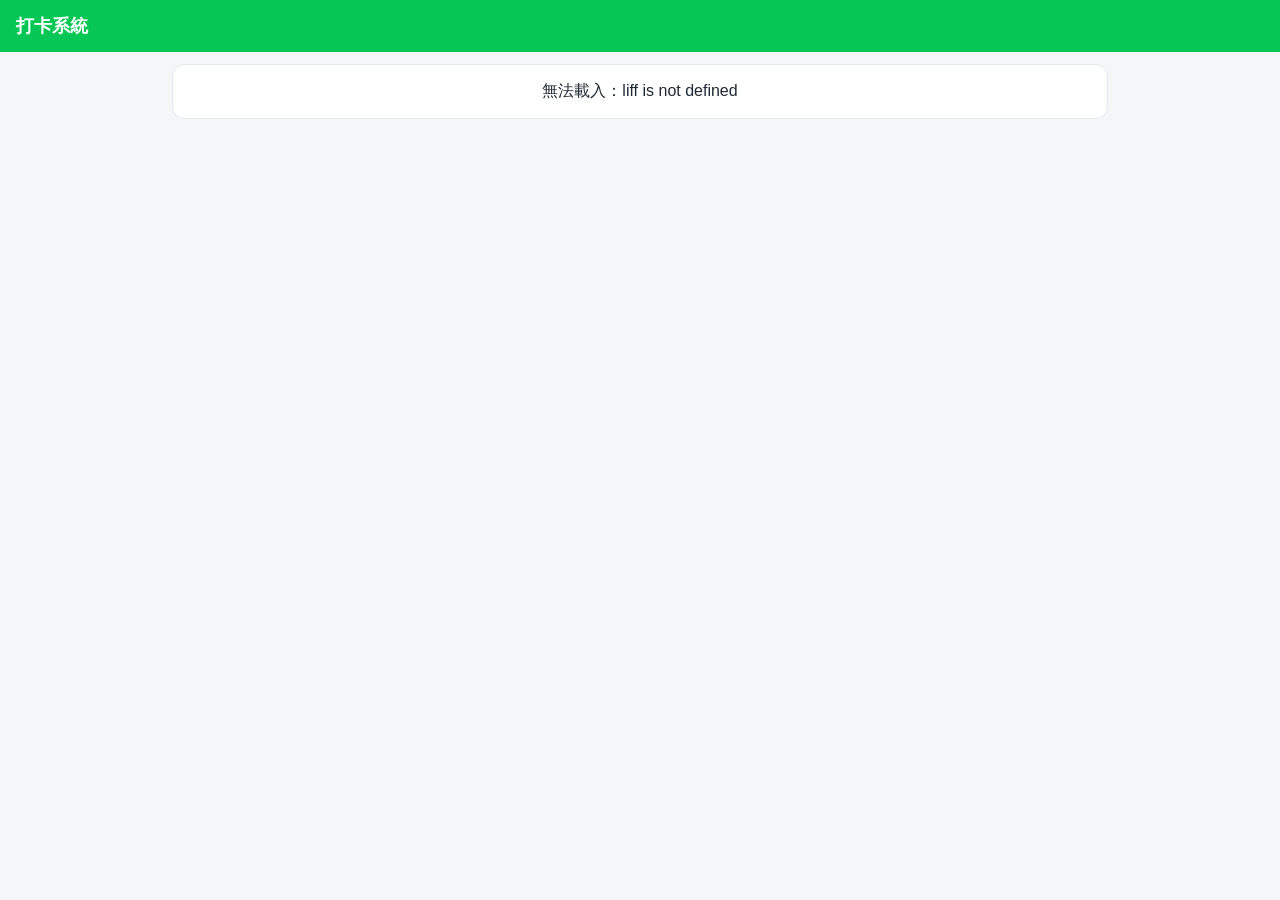
==== index.html @ dd86e062 "Add files via upload" ====
<!DOCTYPE html>
<html lang="zh-Hant">
<head>
<meta charset="utf-8">
<meta name="viewport" content="width=device-width, initial-scale=1, viewport-fit=cover">
<title>打卡</title>
<link rel="stylesheet" href="style.css">
</head>
<body>
<header><h1 id="company">打卡系統</h1><small id="who"></small></header>

<div id="v-msg" style="display:none"><main><div class="card center" id="msg">載入中…</div></main></div>

<div id="v-reg" style="display:none"><main>
  <div class="card">
    <h2>第一次使用，請先註冊</h2>
    <label>姓名（請填真實姓名）</label><input id="r-name" maxlength="30">
    <label>部門（可不填）</label><input id="r-dept" maxlength="30">
    <p></p><div class="row"><button class="btn" onclick="register()">送出註冊</button></div>
  </div>
</main></div>

<div id="v-main" style="display:none">
  <nav class="tabs">
    <button class="tab on" data-tab="punch" onclick="showTab('punch')">打卡</button>
    <button class="tab" data-tab="rec" onclick="showTab('rec');loadMonth()">出勤紀錄</button>
    <button class="tab" data-tab="app" onclick="showTab('app');loadApps()">申請</button>
  </nav>
  <main>
    <section class="page" id="p-punch">
      <div class="card center">
        <div class="mute" id="date"></div>
        <div class="clock" id="clock">--:--:--</div>
        <div class="mute" id="shift"></div>
      </div>
      <div class="card">
        <div class="stat" style="grid-template-columns:1fr 1fr">
          <div><span class="mute">上班</span><b id="t-in">—</b></div>
          <div><span class="mute">下班</span><b id="t-out">—</b></div>
        </div>
        <p></p>
        <div class="row">
          <button class="btn" id="b-in" onclick="punch('上班')">上班打卡</button>
          <button class="btn out" id="b-out" onclick="punch('下班')">下班打卡</button>
        </div>
        <p class="mute center" id="p-hint">打卡時會讀取您目前的位置，請允許定位權限。</p>
      </div>
    </section>

    <section class="page" id="p-rec" style="display:none">
      <div class="card">
        <div class="row"><input type="month" id="m-month" onchange="loadMonth()"></div>
        <p></p><div class="stat" id="m-sum"></div>
      </div>
      <div class="card scroll"><table><thead><tr><th>日期</th><th>上班</th><th>下班</th><th>工時</th><th>狀態</th></tr></thead><tbody id="m-body"></tbody></table></div>
    </section>

    <section class="page" id="p-app" style="display:none">
      <div class="card">
        <h2>新增申請</h2>
        <label>類別</label>
        <select id="a-kind" onchange="kindChange()"><option>補打卡</option><option>請假</option><option>加班</option></select>
        <label id="a-sub-l">補哪一筆</label><select id="a-sub"></select>
        <label id="a-start-l">打卡時間</label><input type="datetime-local" id="a-start">
        <div id="a-range">
          <label>結束時間</label><input type="datetime-local" id="a-end">
          <label>時數（小時）</label><input type="number" id="a-hours" min="0.5" step="0.5" inputmode="decimal">
        </div>
        <label>事由</label><textarea id="a-reason" rows="2" maxlength="200"></textarea>
        <p></p><div class="row"><button class="btn" onclick="apply()">送出申請</button></div>
      </div>
      <div class="card"><h2>我的申請</h2><div id="a-list" class="mute">載入中…</div></div>
    </section>
  </main>
</div>

<div id="busy">處理中…</div><div id="toast" class="toast"></div>
<script charset="utf-8" src="https://static.line-scdn.net/liff/edge/2/sdk.js"></script>
<script src="config.js"></script>
<script src="common.js"></script>
<script>
let me = null;
function view(v) { ['msg', 'reg', 'main'].forEach((x) => { $('v-' + x).style.display = x === v ? 'block' : 'none'; }); }
function message(html) { $('msg').innerHTML = html; view('msg'); }

async function start() {
  view('msg');
  try {
    if (!(await login())) return;
    me = await api('me', {}, true);
    render();
  } catch (e) { message('無法載入：' + esc(e.message)); }
}
function render() {
  $('company').textContent = me.company;
  if (!me.registered) { $('r-name').value = ''; view('reg'); return; }
  $('who').textContent = me.name + (me.dept ? '・' + me.dept : '');
  if (me.status === '待審核') { message('註冊已送出，請等待管理員核准後再開啟此頁面。'); return; }
  if (me.status !== '在職') { message('您的帳號目前為「' + esc(me.status) + '」，無法打卡。'); return; }
  $('shift').textContent = '上班時間 ' + me.start + ' – ' + me.end + '　打卡範圍 ' + me.radius + ' 公尺';
  $('m-month').value = thisMonth();
  kindChange(); renderPunch(); view('main');
}
function renderPunch() {
  $('t-in').textContent = hm(me.punch.in); $('t-out').textContent = hm(me.punch.out);
  $('b-in').disabled = !!me.punch.in;
}
setInterval(() => {
  const d = new Date();
  $('clock').textContent = d.toLocaleTimeString('zh-TW', { hour12: false, timeZone: 'Asia/Taipei' });
  $('date').textContent = d.toLocaleDateString('zh-TW', { year: 'numeric', month: 'long', day: 'numeric', weekday: 'long', timeZone: 'Asia/Taipei' });
}, 500);

async function register() {
  try {
    const r = await api('register', { name: $('r-name').value, dept: $('r-dept').value });
    if (r.first) toast('您是第一位註冊者，已設為管理員');
    me = await api('me'); render();
  } catch (e) { toast(e.message, true); }
}

function getPos() {
  return new Promise((ok, fail) => {
    if (!navigator.geolocation) return fail(new Error('此裝置不支援定位'));
    navigator.geolocation.getCurrentPosition(ok, (err) => {
      fail(new Error(err.code === 1 ? '定位權限被拒絕，請到手機設定允許 LINE 使用定位' : '無法取得定位，請到空曠處或開啟 GPS 後再試'));
    }, { enableHighAccuracy: true, timeout: 15000, maximumAge: 0 });
  });
}
async function punch(type) {
  busy(true);
  try {
    const pos = await getPos();
    const r = await api('punch', { type: type, lat: pos.coords.latitude, lng: pos.coords.longitude, accuracy: pos.coords.accuracy });
    me.punch = r.punch; renderPunch();
    $('p-hint').textContent = type + '打卡成功 ' + r.time + '（距離公司 ' + r.distance + ' 公尺）';
    toast(type + '打卡成功 ' + r.time.slice(0, 5));
  } catch (e) { toast(e.message, true); $('p-hint').textContent = e.message; }
  finally { busy(false); }
}

async function loadMonth() {
  try {
    const r = await api('myMonth', { month: $('m-month').value });
    const s = r.summary;
    $('m-sum').innerHTML = [['出勤天數', s.present], ['工時', s.workHours], ['遲到', s.late], ['早退', s.early], ['缺卡', s.missing], ['缺勤', s.absent], ['請假時數', s.leaveHours], ['加班時數', s.otHours]]
      .map((x) => '<div><span class="mute">' + x[0] + '</span><b>' + x[1] + '</b></div>').join('');
    $('m-body').innerHTML = r.days.slice().reverse().map((d) =>
      '<tr class="' + (d.isWork ? '' : 'off') + '"><td>' + d.date.slice(5) + '（' + WD[d.wd] + '）</td><td>' + hm(d.in) + '</td><td>' + hm(d.out) + '</td><td>' +
      (d.workMin ? (d.workMin / 60).toFixed(1) : '') + '</td><td>' + flagHtml(d.flags) + (d.leave ? esc(d.leave) : '') + (d.holiday ? esc(d.holiday) : '') + (d.ot ? ' 加班' + d.ot + 'h' : '') + '</td></tr>').join('') ||
      '<tr><td colspan="5" class="mute">沒有資料</td></tr>';
  } catch (e) { toast(e.message, true); }
}

function kindChange() {
  const k = $('a-kind').value;
  const opts = k === '補打卡' ? ['上班', '下班'] : k === '請假' ? me.leaveTypes : [];
  $('a-sub').innerHTML = opts.map((o) => '<option>' + esc(o) + '</option>').join('');
  $('a-sub').style.display = $('a-sub-l').style.display = opts.length ? 'block' : 'none';
  $('a-sub-l').textContent = k === '補打卡' ? '補哪一筆' : '假別';
  $('a-start-l').textContent = k === '補打卡' ? '打卡時間' : '開始時間';
  $('a-range').style.display = k === '補打卡' ? 'none' : 'block';
}
async function apply() {
  try {
    await api('apply', { kind: $('a-kind').value, sub: $('a-sub').value, start: $('a-start').value, end: $('a-end').value, hours: $('a-hours').value, reason: $('a-reason').value });
    toast('申請已送出');
    $('a-reason').value = ''; $('a-start').value = ''; $('a-end').value = ''; $('a-hours').value = '';
    loadApps();
  } catch (e) { toast(e.message, true); }
}
async function loadApps() {
  try {
    const list = await api('myApps', {}, true);
    $('a-list').innerHTML = list.map((a) => {
      const cls = { '待審核': 'warn', '已核准': 'ok', '已駁回': 'bad' }[a.status] || '';
      return '<div class="item"><span class="tag ' + cls + '">' + esc(a.status) + '</span><b>' + esc(a.kind) + (a.sub ? '・' + esc(a.sub) : '') + '</b><br>' +
        '<span class="mute">' + esc(a.start) + (a.end ? ' ~ ' + esc(a.end) + '（' + esc(a.hours) + ' 小時）' : '') + '<br>事由：' + esc(a.reason) + (a.note ? '<br>審核備註：' + esc(a.note) : '') + '</span>' +
        (a.status === '待審核' ? '<br><button class="btn sm ghost" onclick="cancelApp(\'' + esc(a.id) + '\')">取消申請</button>' : '') + '</div>';
    }).join('') || '尚無申請';
  } catch (e) { toast(e.message, true); }
}
async function cancelApp(id) {
  try { await api('cancel', { id: id }); toast('已取消'); loadApps(); } catch (e) { toast(e.message, true); }
}
start();
</script>
</body>
</html>
---- style.css ----
:root { --g: #06c755; --gd: #05a548; --ink: #1f2933; --mute: #6b7785; --line: #e3e8ee; --bg: #f4f6f8; --bad: #d64545; --warn: #c77700; --info: #2f6fd0; }
* { box-sizing: border-box; }
body { margin: 0; font-family: -apple-system, "PingFang TC", "Noto Sans TC", "Microsoft JhengHei", sans-serif; background: var(--bg); color: var(--ink); font-size: 16px; }
header { background: var(--g); color: #fff; padding: 14px 16px; }
header h1 { margin: 0; font-size: 18px; }
header small { opacity: .9; }
main { max-width: 960px; margin: 0 auto; padding: 12px; }
.tabs { display: flex; background: #fff; border-bottom: 1px solid var(--line); position: sticky; top: 0; z-index: 5; overflow-x: auto; }
.tab { flex: 1; padding: 12px 8px; border: 0; background: none; font-size: 15px; color: var(--mute); border-bottom: 3px solid transparent; white-space: nowrap; cursor: pointer; }
.tab.on { color: var(--gd); border-color: var(--g); font-weight: 600; }
.card { background: #fff; border-radius: 12px; padding: 16px; margin-bottom: 12px; border: 1px solid var(--line); }
.card h2 { margin: 0 0 10px; font-size: 16px; }
.clock { font-size: 44px; font-weight: 700; text-align: center; font-variant-numeric: tabular-nums; margin: 6px 0; }
.center { text-align: center; }
.mute { color: var(--mute); font-size: 14px; }
.row { display: flex; gap: 10px; flex-wrap: wrap; align-items: center; }
.row > * { flex: 1; min-width: 120px; }
button.btn { padding: 14px; border: 0; border-radius: 10px; font-size: 17px; font-weight: 600; color: #fff; background: var(--g); cursor: pointer; }
button.btn.out { background: #334155; }
button.btn.sm { padding: 8px 12px; font-size: 14px; flex: 0 0 auto; min-width: 0; }
button.btn.ghost { background: #fff; color: var(--ink); border: 1px solid var(--line); }
button.btn.red { background: var(--bad); }
button:disabled { opacity: .5; }
label { display: block; font-size: 14px; color: var(--mute); margin: 10px 0 4px; }
input, select, textarea { width: 100%; padding: 10px; border: 1px solid var(--line); border-radius: 8px; font-size: 16px; font-family: inherit; background: #fff; }
.stat { display: grid; grid-template-columns: repeat(2, 1fr); gap: 10px; }
.stat div { background: var(--bg); border-radius: 10px; padding: 10px; text-align: center; }
.stat b { display: block; font-size: 22px; }
.scroll { overflow-x: auto; }
table { width: 100%; border-collapse: collapse; font-size: 14px; }
th, td { padding: 8px 6px; border-bottom: 1px solid var(--line); text-align: left; white-space: nowrap; }
th { color: var(--mute); font-weight: 500; }
tr.off td { color: #a3acb7; }
.tag { display: inline-block; padding: 1px 7px; border-radius: 99px; font-size: 12px; background: #eef1f4; margin-right: 4px; }
.tag.bad { background: #fde8e8; color: var(--bad); }
.tag.warn { background: #fff1d6; color: var(--warn); }
.tag.info { background: #e3edfb; color: var(--info); }
.tag.ok { background: #dcf7e6; color: var(--gd); }
.item { padding: 10px 0; border-bottom: 1px solid var(--line); }
.item:last-child { border: 0; }
.toast { position: fixed; left: 50%; bottom: 24px; transform: translateX(-50%); background: #1f2933; color: #fff; padding: 10px 16px; border-radius: 10px; opacity: 0; pointer-events: none; transition: opacity .2s; max-width: 90%; z-index: 20; }
.toast.show { opacity: .95; }
.toast.bad { background: var(--bad); }
#busy { position: fixed; inset: 0; background: rgba(255,255,255,.6); display: none; align-items: center; justify-content: center; z-index: 15; font-size: 15px; color: var(--mute); }
@media (min-width: 640px) { .stat { grid-template-columns: repeat(4, 1fr); } }
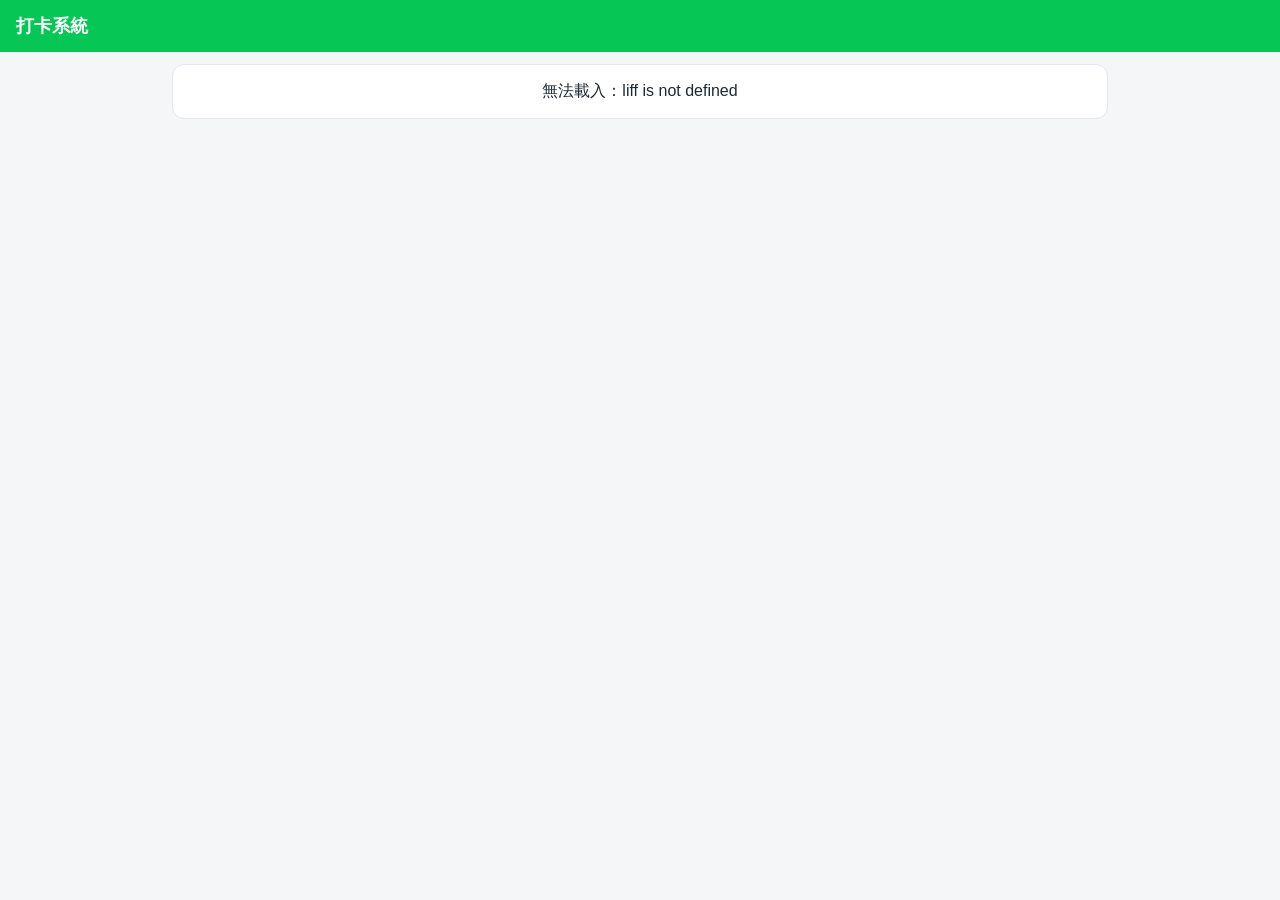
==== commit 3a0926d9: "Add files via upload" ====
--- a/index.html
+++ b/index.html
@@ -15,7 +15,7 @@
   <div class="card">
     <h2>第一次使用，請先註冊</h2>
     <label>姓名（請填真實姓名）</label><input id="r-name" maxlength="30">
-    <label>部門（可不填）</label><input id="r-dept" maxlength="30">
+    <label>部門</label><select id="r-dept"></select>
     <p></p><div class="row"><button class="btn" onclick="register()">送出註冊</button></div>
   </div>
 </main></div>
@@ -93,13 +93,21 @@
 }
 function render() {
   $('company').textContent = me.company;
-  if (!me.registered) { $('r-name').value = ''; view('reg'); return; }
+  if (!me.registered) {
+    $('r-name').value = '';
+    $('r-dept').innerHTML = '<option value="">請選擇部門</option>' + me.depts.map((d) => '<option>' + esc(d) + '</option>').join('');
+    view('reg'); return;
+  }
   $('who').textContent = me.name + (me.dept ? '・' + me.dept : '');
   if (me.status === '待審核') { message('註冊已送出，請等待管理員核准後再開啟此頁面。'); return; }
   if (me.status !== '在職') { message('您的帳號目前為「' + esc(me.status) + '」，無法打卡。'); return; }
   $('shift').textContent = '上班時間 ' + me.start + ' – ' + me.end + '　打卡範圍 ' + me.radius + ' 公尺';
   $('m-month').value = thisMonth();
   kindChange(); renderPunch(); view('main');
+  // 圖文選單可用 ?tab=rec 或 ?tab=app 直接開啟指定分頁
+  const tab = new URLSearchParams(location.search).get('tab');
+  if (tab === 'rec') { showTab('rec'); loadMonth(); }
+  else if (tab === 'app') { showTab('app'); loadApps(); }
 }
 function renderPunch() {
   $('t-in').textContent = hm(me.punch.in); $('t-out').textContent = hm(me.punch.out);
@@ -175,7 +183,7 @@
     $('a-list').innerHTML = list.map((a) => {
       const cls = { '待審核': 'warn', '已核准': 'ok', '已駁回': 'bad' }[a.status] || '';
       return '<div class="item"><span class="tag ' + cls + '">' + esc(a.status) + '</span><b>' + esc(a.kind) + (a.sub ? '・' + esc(a.sub) : '') + '</b><br>' +
-        '<span class="mute">' + esc(a.start) + (a.end ? ' ~ ' + esc(a.end) + '（' + esc(a.hours) + ' 小時）' : '') + '<br>事由：' + esc(a.reason) + (a.note ? '<br>審核備註：' + esc(a.note) : '') + '</span>' +
+        '<span class="mute">' + esc(a.start) + (a.end ? ' ~ ' + esc(a.end) : '') + (a.hours ? '（' + esc(a.hours) + ' 小時）' : '') + '<br>事由：' + esc(a.reason) + (a.note ? '<br>審核備註：' + esc(a.note) : '') + '</span>' +
         (a.status === '待審核' ? '<br><button class="btn sm ghost" onclick="cancelApp(\'' + esc(a.id) + '\')">取消申請</button>' : '') + '</div>';
     }).join('') || '尚無申請';
   } catch (e) { toast(e.message, true); }
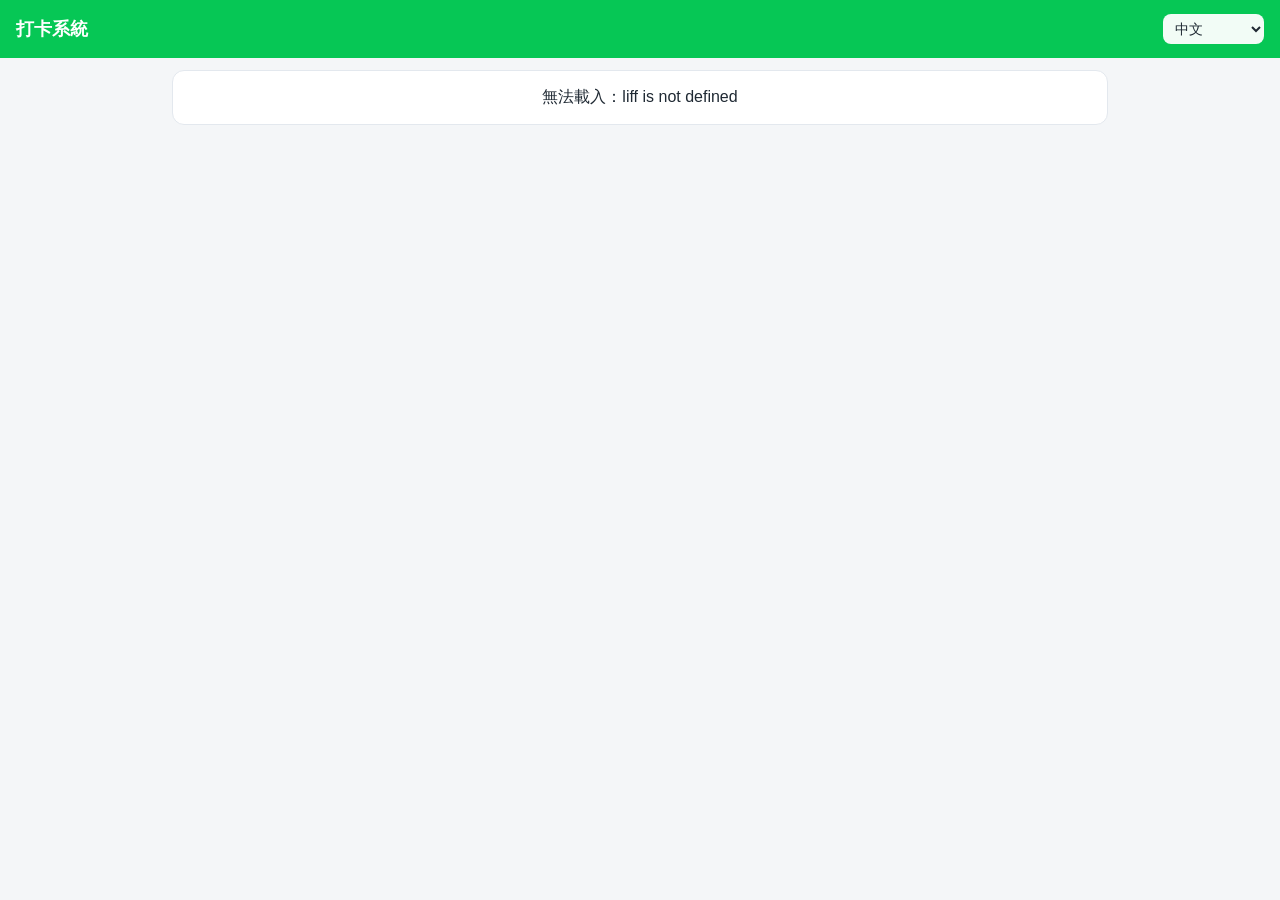
==== commit ae300313: "Add files via upload" ====
--- a/index.html
+++ b/index.html
@@ -5,26 +5,34 @@
 <meta name="viewport" content="width=device-width, initial-scale=1, viewport-fit=cover">
 <title>打卡</title>
 <link rel="stylesheet" href="style.css">
+<style>
+header { display: flex; align-items: center; gap: 10px; }
+header .ttl { flex: 1; min-width: 0; }
+#lang { width: auto; padding: 6px 8px; font-size: 14px; border: 0; border-radius: 8px; background: rgba(255,255,255,.95); color: #1f2933; }
+</style>
 </head>
 <body>
-<header><h1 id="company">打卡系統</h1><small id="who"></small></header>
-
-<div id="v-msg" style="display:none"><main><div class="card center" id="msg">載入中…</div></main></div>
+<header>
+  <div class="ttl"><h1 id="company">打卡系統</h1><small id="who"></small></div>
+  <select id="lang" onchange="setLang(this.value, true)" aria-label="Language"><option value="zh">中文</option><option value="vi">Tiếng Việt</option></select>
+</header>
+
+<div id="v-msg" style="display:none"><main><div class="card center" id="msg"></div></main></div>
 
 <div id="v-reg" style="display:none"><main>
   <div class="card">
-    <h2>第一次使用，請先註冊</h2>
-    <label>姓名（請填真實姓名）</label><input id="r-name" maxlength="30">
-    <label>部門</label><select id="r-dept"></select>
-    <p></p><div class="row"><button class="btn" onclick="register()">送出註冊</button></div>
+    <h2 data-t="regTitle"></h2>
+    <label data-t="regName"></label><input id="r-name" maxlength="30">
+    <label data-t="dept"></label><select id="r-dept"></select>
+    <p></p><div class="row"><button class="btn" onclick="register()" data-t="regSubmit"></button></div>
   </div>
 </main></div>
 
 <div id="v-main" style="display:none">
   <nav class="tabs">
-    <button class="tab on" data-tab="punch" onclick="showTab('punch')">打卡</button>
-    <button class="tab" data-tab="rec" onclick="showTab('rec');loadMonth()">出勤紀錄</button>
-    <button class="tab" data-tab="app" onclick="showTab('app');loadApps()">申請</button>
+    <button class="tab on" data-tab="punch" onclick="showTab('punch')" data-t="tabPunch"></button>
+    <button class="tab" data-tab="rec" onclick="showTab('rec');loadMonth()" data-t="tabRec"></button>
+    <button class="tab" data-tab="app" onclick="showTab('app');loadApps()" data-t="tabApp"></button>
   </nav>
   <main>
     <section class="page" id="p-punch">
@@ -35,15 +43,15 @@
       </div>
       <div class="card">
         <div class="stat" style="grid-template-columns:1fr 1fr">
-          <div><span class="mute">上班</span><b id="t-in">—</b></div>
-          <div><span class="mute">下班</span><b id="t-out">—</b></div>
+          <div><span class="mute" data-t="in"></span><b id="t-in">—</b></div>
+          <div><span class="mute" data-t="out"></span><b id="t-out">—</b></div>
         </div>
         <p></p>
         <div class="row">
-          <button class="btn" id="b-in" onclick="punch('上班')">上班打卡</button>
-          <button class="btn out" id="b-out" onclick="punch('下班')">下班打卡</button>
+          <button class="btn" id="b-in" onclick="punch('上班')" data-t="punchIn"></button>
+          <button class="btn out" id="b-out" onclick="punch('下班')" data-t="punchOut"></button>
         </div>
-        <p class="mute center" id="p-hint">打卡時會讀取您目前的位置，請允許定位權限。</p>
+        <p class="mute center" id="p-hint"></p>
       </div>
     </section>
 
@@ -52,62 +60,147 @@
         <div class="row"><input type="month" id="m-month" onchange="loadMonth()"></div>
         <p></p><div class="stat" id="m-sum"></div>
       </div>
-      <div class="card scroll"><table><thead><tr><th>日期</th><th>上班</th><th>下班</th><th>工時</th><th>狀態</th></tr></thead><tbody id="m-body"></tbody></table></div>
+      <div class="card scroll"><table><thead><tr><th data-t="thDate"></th><th data-t="in"></th><th data-t="out"></th><th data-t="thHours"></th><th data-t="thStatus"></th></tr></thead><tbody id="m-body"></tbody></table></div>
     </section>
 
     <section class="page" id="p-app" style="display:none">
       <div class="card">
-        <h2>新增申請</h2>
-        <label>類別</label>
-        <select id="a-kind" onchange="kindChange()"><option>補打卡</option><option>請假</option><option>加班</option></select>
-        <label id="a-sub-l">補哪一筆</label><select id="a-sub"></select>
-        <label id="a-start-l">打卡時間</label><input type="datetime-local" id="a-start">
+        <h2 data-t="newApp"></h2>
+        <label data-t="kind"></label>
+        <select id="a-kind" onchange="kindChange()"></select>
+        <label id="a-sub-l"></label><select id="a-sub"></select>
+        <label id="a-start-l"></label><input type="datetime-local" id="a-start">
         <div id="a-range">
-          <label>結束時間</label><input type="datetime-local" id="a-end">
-          <label>時數（小時）</label><input type="number" id="a-hours" min="0.5" step="0.5" inputmode="decimal">
+          <label data-t="endTime"></label><input type="datetime-local" id="a-end">
+          <label data-t="hoursLabel"></label><input type="number" id="a-hours" min="0.5" step="0.5" inputmode="decimal">
         </div>
-        <label>事由</label><textarea id="a-reason" rows="2" maxlength="200"></textarea>
-        <p></p><div class="row"><button class="btn" onclick="apply()">送出申請</button></div>
-      </div>
-      <div class="card"><h2>我的申請</h2><div id="a-list" class="mute">載入中…</div></div>
+        <label data-t="reason"></label><textarea id="a-reason" rows="2" maxlength="200"></textarea>
+        <p></p><div class="row"><button class="btn" onclick="apply()" data-t="submitApp"></button></div>
+      </div>
+      <div class="card"><h2 data-t="myApps"></h2><div id="a-list" class="mute"></div></div>
     </section>
   </main>
 </div>
 
-<div id="busy">處理中…</div><div id="toast" class="toast"></div>
+<div id="busy"></div><div id="toast" class="toast"></div>
 <script charset="utf-8" src="https://static.line-scdn.net/liff/edge/2/sdk.js"></script>
 <script src="config.js"></script>
 <script src="common.js"></script>
 <script>
-let me = null;
+/* ============ 語言 ============ */
+const I18N = {
+  zh: {
+    loading: '載入中…', busy: '處理中…', loadFail: '無法載入：', title: '打卡',
+    regTitle: '第一次使用，請先註冊', regName: '姓名（請填真實姓名）', dept: '部門', pickDept: '請選擇部門', regSubmit: '送出註冊',
+    firstAdmin: '您是第一位註冊者，已設為管理員',
+    pending: '註冊已送出，請等待管理員核准後再開啟此頁面。', disabled: '您的帳號目前為「{0}」，無法打卡。',
+    tabPunch: '打卡', tabRec: '出勤紀錄', tabApp: '申請',
+    shift: '上班時間 {0} – {1}　打卡範圍 {2} 公尺',
+    in: '上班', out: '下班', punchIn: '上班打卡', punchOut: '下班打卡',
+    hint: '打卡時會讀取您目前的位置，請允許定位權限。',
+    punchOk: '{0}打卡成功 {1}（距離公司 {2} 公尺）', punchToast: '{0}打卡成功 {1}',
+    geoNone: '此裝置不支援定位', geoDenied: '定位權限被拒絕，請到手機設定允許 LINE 使用定位', geoFail: '無法取得定位，請到空曠處或開啟 GPS 後再試',
+    thDate: '日期', thHours: '工時', thStatus: '狀態', noData: '沒有資料',
+    sPresent: '出勤天數', sHours: '工時', sLate: '遲到', sEarly: '早退', sMissing: '缺卡', sAbsent: '缺勤', sLeave: '請假時數', sOt: '加班時數',
+    otDay: '加班 {0} 小時',
+    newApp: '新增申請', kind: '類別', whichPunch: '補哪一筆', leaveType: '假別', punchTime: '打卡時間', startTime: '開始時間', endTime: '結束時間',
+    hoursLabel: '時數（小時）', reason: '事由', submitApp: '送出申請', myApps: '我的申請', appSent: '申請已送出', noApps: '尚無申請',
+    hoursUnit: '（{0} 小時）', reasonPre: '事由：', notePre: '審核備註：', cancelApp: '取消申請', cancelled: '已取消',
+    wd: ['', '一', '二', '三', '四', '五', '六', '日'], wdFmt: '（{0}）', locale: 'zh-TW'
+  },
+  vi: {
+    loading: 'Đang tải…', busy: 'Đang xử lý…', loadFail: 'Không tải được: ', title: 'Chấm công',
+    regTitle: 'Lần đầu sử dụng, vui lòng đăng ký', regName: 'Họ tên (vui lòng điền tên thật)', dept: 'Bộ phận', pickDept: 'Chọn bộ phận', regSubmit: 'Gửi đăng ký',
+    firstAdmin: 'Bạn là người đăng ký đầu tiên và đã được đặt làm quản trị viên',
+    pending: 'Đã gửi đăng ký. Vui lòng chờ quản lý duyệt rồi mở lại trang này.', disabled: 'Tài khoản của bạn đang ở trạng thái "{0}", không thể chấm công.',
+    tabPunch: 'Chấm công', tabRec: 'Bảng công', tabApp: 'Đơn xin',
+    shift: 'Giờ làm {0} – {1}　Phạm vi chấm công {2} mét',
+    in: 'Giờ vào', out: 'Giờ ra', punchIn: 'Chấm công vào', punchOut: 'Chấm công ra',
+    hint: 'Khi chấm công, hệ thống sẽ đọc vị trí hiện tại của bạn. Vui lòng cho phép quyền định vị.',
+    punchOk: 'Chấm công {0} thành công lúc {1} (cách công ty {2} mét)', punchToast: 'Chấm công {0} thành công {1}',
+    geoNone: 'Thiết bị này không hỗ trợ định vị', geoDenied: 'Quyền định vị bị từ chối. Vui lòng vào cài đặt điện thoại và cho phép LINE sử dụng vị trí', geoFail: 'Không lấy được vị trí. Vui lòng ra nơi thoáng hoặc bật GPS rồi thử lại',
+    thDate: 'Ngày', thHours: 'Giờ làm', thStatus: 'Trạng thái', noData: 'Không có dữ liệu',
+    sPresent: 'Ngày đi làm', sHours: 'Giờ làm', sLate: 'Đi trễ', sEarly: 'Về sớm', sMissing: 'Thiếu chấm công', sAbsent: 'Vắng mặt', sLeave: 'Giờ nghỉ phép', sOt: 'Giờ tăng ca',
+    otDay: 'Tăng ca {0} giờ',
+    newApp: 'Tạo đơn mới', kind: 'Loại đơn', whichPunch: 'Bổ sung lần nào', leaveType: 'Loại nghỉ phép', punchTime: 'Thời gian chấm công', startTime: 'Thời gian bắt đầu', endTime: 'Thời gian kết thúc',
+    hoursLabel: 'Số giờ', reason: 'Lý do', submitApp: 'Gửi đơn', myApps: 'Đơn của tôi', appSent: 'Đã gửi đơn', noApps: 'Chưa có đơn nào',
+    hoursUnit: ' ({0} giờ)', reasonPre: 'Lý do: ', notePre: 'Ghi chú duyệt: ', cancelApp: 'Hủy đơn', cancelled: 'Đã hủy',
+    wd: ['', 'T2', 'T3', 'T4', 'T5', 'T6', 'T7', 'CN'], wdFmt: ' ({0})', locale: 'vi-VN'
+  }
+};
+// 系統內以中文儲存的固定用語，顯示時翻成越南文；查不到就顯示原文
+const VI_TERMS = {
+  '上班': 'vào', '下班': 'ra',
+  '補打卡': 'Bổ sung chấm công', '請假': 'Nghỉ phép', '加班': 'Tăng ca',
+  '遲到': 'Đi trễ', '早退': 'Về sớm', '缺卡': 'Thiếu chấm công', '缺勤': 'Vắng mặt', '補卡': 'Chấm bù',
+  '待審核': 'Chờ duyệt', '已核准': 'Đã duyệt', '已駁回': 'Bị từ chối', '已取消': 'Đã hủy', '已作廢': 'Đã vô hiệu', '停用': 'Ngừng sử dụng',
+  '特休': 'Nghỉ phép năm', '事假': 'Nghỉ việc riêng', '病假': 'Nghỉ ốm', '公假': 'Nghỉ công vụ', '婚假': 'Nghỉ kết hôn', '喪假': 'Nghỉ tang', '其他': 'Khác',
+  '管理部': 'Bộ phận Quản lý', '業務部': 'Bộ phận Kinh doanh', '會計部': 'Bộ phận Kế toán', '製造部': 'Bộ phận Sản xuất', '包裝部': 'Bộ phận Đóng gói', '物流部': 'Bộ phận Hậu cần',
+  '公司安排加班': 'Công ty sắp xếp tăng ca', '管理人員登記': 'Quản lý đăng ký',
+  '國定假日': 'Ngày lễ', '週六': 'Thứ Bảy', '週日': 'Chủ nhật', '平日': 'Ngày thường'
+};
+const PUNCH_SUB_VI = { '上班': 'Giờ vào', '下班': 'Giờ ra' };
+let LANG = 'zh';
+const t = (k, ...a) => { let s = (I18N[LANG][k] !== undefined ? I18N[LANG][k] : I18N.zh[k]) || ''; a.forEach((v, i) => { s = s.replace('{' + i + '}', v); }); return s; };
+const term = (v) => (LANG === 'vi' && VI_TERMS[v]) || v;                         // 只顯示譯文
+const termBoth = (v) => (LANG === 'vi' && VI_TERMS[v]) ? VI_TERMS[v] + '（' + v + '）' : v;   // 譯文＋中文原文（部門、假別）
+function applyLang() {
+  document.documentElement.lang = LANG === 'vi' ? 'vi' : 'zh-Hant';
+  document.title = t('title'); $('lang').value = LANG; $('busy').textContent = t('busy');
+  document.querySelectorAll('[data-t]').forEach((el) => { el.textContent = t(el.dataset.t); });
+}
+function storedLang() { try { return localStorage.getItem('lang'); } catch (e) { return null; } }
+async function setLang(l, byUser) {
+  LANG = l === 'vi' ? 'vi' : 'zh';
+  try { localStorage.setItem('lang', LANG); } catch (e) { /* ignore */ }
+  applyLang();
+  if (me) render();
+  if (byUser && me && me.registered) { try { await api('setLang', { lang: LANG }, true); me.lang = LANG; } catch (e) { /* ignore */ } }
+}
+const call = (action, data, quiet) => api(action, Object.assign({ lang: LANG }, data || {}), quiet);
+
+/* ============ 畫面 ============ */
+let me = null, curTab = 'punch';
 function view(v) { ['msg', 'reg', 'main'].forEach((x) => { $('v-' + x).style.display = x === v ? 'block' : 'none'; }); }
-function message(html) { $('msg').innerHTML = html; view('msg'); }
+function message(text) { $('msg').textContent = text; view('msg'); }
+const _showTab = showTab;
+showTab = function (name) { curTab = name; _showTab(name); };
 
 async function start() {
-  view('msg');
+  LANG = storedLang() === 'vi' ? 'vi' : 'zh';
+  applyLang(); message(t('loading'));
   try {
     if (!(await login())) return;
-    me = await api('me', {}, true);
-    render();
-  } catch (e) { message('無法載入：' + esc(e.message)); }
-}
-function render() {
+    if (!storedLang()) { try { if (String(liff.getLanguage() || '').toLowerCase().indexOf('vi') === 0) LANG = 'vi'; } catch (e) { /* ignore */ } }
+    me = await call('me', {}, true);
+    if (me.registered && me.lang) LANG = me.lang;          // 已註冊者以系統紀錄的語言為準
+    else if (me.registered && !me.lang) api('setLang', { lang: LANG }, true).catch(() => {});
+    applyLang(); render(true);
+  } catch (e) { message(t('loadFail') + e.message); }
+}
+function render(first) {
   $('company').textContent = me.company;
   if (!me.registered) {
-    $('r-name').value = '';
-    $('r-dept').innerHTML = '<option value="">請選擇部門</option>' + me.depts.map((d) => '<option>' + esc(d) + '</option>').join('');
+    const keep = $('r-dept').value;
+    $('r-dept').innerHTML = '<option value="">' + esc(t('pickDept')) + '</option>' + me.depts.map((d) => '<option value="' + esc(d) + '">' + esc(termBoth(d)) + '</option>').join('');
+    $('r-dept').value = keep;
     view('reg'); return;
   }
-  $('who').textContent = me.name + (me.dept ? '・' + me.dept : '');
-  if (me.status === '待審核') { message('註冊已送出，請等待管理員核准後再開啟此頁面。'); return; }
-  if (me.status !== '在職') { message('您的帳號目前為「' + esc(me.status) + '」，無法打卡。'); return; }
-  $('shift').textContent = '上班時間 ' + me.start + ' – ' + me.end + '　打卡範圍 ' + me.radius + ' 公尺';
-  $('m-month').value = thisMonth();
+  $('who').textContent = me.name + (me.dept ? '・' + term(me.dept) : '');
+  if (me.status === '待審核') { message(t('pending')); return; }
+  if (me.status !== '在職') { message(t('disabled', term(me.status))); return; }
+  $('shift').textContent = t('shift', me.start, me.end, me.radius);
+  if (!$('m-month').value) $('m-month').value = thisMonth();
+  if (!$('p-hint').dataset.set) $('p-hint').textContent = t('hint');
+  $('a-kind').innerHTML = ['補打卡', '請假', '加班'].map((k) => '<option value="' + k + '"' + ($('a-kind').value === k ? ' selected' : '') + '>' + esc(term(k)) + '</option>').join('');
   kindChange(); renderPunch(); view('main');
-  // 圖文選單可用 ?tab=rec 或 ?tab=app 直接開啟指定分頁
-  const tab = new URLSearchParams(location.search).get('tab');
-  if (tab === 'rec') { showTab('rec'); loadMonth(); }
-  else if (tab === 'app') { showTab('app'); loadApps(); }
+  if (first) {
+    // 圖文選單可用 ?tab=rec 或 ?tab=app 直接開啟指定分頁
+    const tab = new URLSearchParams(location.search).get('tab');
+    if (tab === 'rec') { showTab('rec'); loadMonth(); }
+    else if (tab === 'app') { showTab('app'); loadApps(); }
+  } else if (curTab === 'rec') loadMonth();
+  else if (curTab === 'app') loadApps();
 }
 function renderPunch() {
   $('t-in').textContent = hm(me.punch.in); $('t-out').textContent = hm(me.punch.out);
@@ -116,80 +209,87 @@
 setInterval(() => {
   const d = new Date();
   $('clock').textContent = d.toLocaleTimeString('zh-TW', { hour12: false, timeZone: 'Asia/Taipei' });
-  $('date').textContent = d.toLocaleDateString('zh-TW', { year: 'numeric', month: 'long', day: 'numeric', weekday: 'long', timeZone: 'Asia/Taipei' });
+  $('date').textContent = d.toLocaleDateString(t('locale'), { year: 'numeric', month: 'long', day: 'numeric', weekday: 'long', timeZone: 'Asia/Taipei' });
 }, 500);
 
 async function register() {
   try {
-    const r = await api('register', { name: $('r-name').value, dept: $('r-dept').value });
-    if (r.first) toast('您是第一位註冊者，已設為管理員');
-    me = await api('me'); render();
+    const r = await call('register', { name: $('r-name').value, dept: $('r-dept').value });
+    if (r.first) toast(t('firstAdmin'));
+    me = await call('me'); render(true);
   } catch (e) { toast(e.message, true); }
 }
 
 function getPos() {
   return new Promise((ok, fail) => {
-    if (!navigator.geolocation) return fail(new Error('此裝置不支援定位'));
+    if (!navigator.geolocation) return fail(new Error(t('geoNone')));
     navigator.geolocation.getCurrentPosition(ok, (err) => {
-      fail(new Error(err.code === 1 ? '定位權限被拒絕，請到手機設定允許 LINE 使用定位' : '無法取得定位，請到空曠處或開啟 GPS 後再試'));
+      fail(new Error(err.code === 1 ? t('geoDenied') : t('geoFail')));
     }, { enableHighAccuracy: true, timeout: 15000, maximumAge: 0 });
   });
 }
 async function punch(type) {
   busy(true);
+  const hint = $('p-hint'); hint.dataset.set = '1';
   try {
     const pos = await getPos();
-    const r = await api('punch', { type: type, lat: pos.coords.latitude, lng: pos.coords.longitude, accuracy: pos.coords.accuracy });
+    const r = await call('punch', { type: type, lat: pos.coords.latitude, lng: pos.coords.longitude, accuracy: pos.coords.accuracy });
     me.punch = r.punch; renderPunch();
-    $('p-hint').textContent = type + '打卡成功 ' + r.time + '（距離公司 ' + r.distance + ' 公尺）';
-    toast(type + '打卡成功 ' + r.time.slice(0, 5));
-  } catch (e) { toast(e.message, true); $('p-hint').textContent = e.message; }
+    hint.textContent = t('punchOk', term(type), r.time, r.distance);
+    toast(t('punchToast', term(type), r.time.slice(0, 5)));
+  } catch (e) { toast(e.message, true); hint.textContent = e.message; }
   finally { busy(false); }
 }
 
+function dayTags(flags) {
+  const cls = { '遲到': 'warn', '早退': 'warn', '缺卡': 'bad', '缺勤': 'bad', '請假': 'info', '補卡': 'info' };
+  return flags.map((f) => '<span class="tag ' + (cls[f] || '') + '">' + esc(term(f)) + '</span>').join('');
+}
 async function loadMonth() {
   try {
-    const r = await api('myMonth', { month: $('m-month').value });
+    const r = await call('myMonth', { month: $('m-month').value });
     const s = r.summary;
-    $('m-sum').innerHTML = [['出勤天數', s.present], ['工時', s.workHours], ['遲到', s.late], ['早退', s.early], ['缺卡', s.missing], ['缺勤', s.absent], ['請假時數', s.leaveHours], ['加班時數', s.otHours]]
-      .map((x) => '<div><span class="mute">' + x[0] + '</span><b>' + x[1] + '</b></div>').join('');
+    $('m-sum').innerHTML = [['sPresent', s.present], ['sHours', s.workHours], ['sLate', s.late], ['sEarly', s.early], ['sMissing', s.missing], ['sAbsent', s.absent], ['sLeave', s.leaveHours], ['sOt', s.otHours]]
+      .map((x) => '<div><span class="mute">' + esc(t(x[0])) + '</span><b>' + x[1] + '</b></div>').join('');
     $('m-body').innerHTML = r.days.slice().reverse().map((d) =>
-      '<tr class="' + (d.isWork ? '' : 'off') + '"><td>' + d.date.slice(5) + '（' + WD[d.wd] + '）</td><td>' + hm(d.in) + '</td><td>' + hm(d.out) + '</td><td>' +
-      (d.workMin ? (d.workMin / 60).toFixed(1) : '') + '</td><td>' + flagHtml(d.flags) + (d.leave ? esc(d.leave) : '') + (d.holiday ? esc(d.holiday) : '') + (d.ot ? ' 加班' + d.ot + 'h' : '') + '</td></tr>').join('') ||
-      '<tr><td colspan="5" class="mute">沒有資料</td></tr>';
+      '<tr class="' + (d.isWork ? '' : 'off') + '"><td>' + d.date.slice(5) + esc(t('wdFmt', I18N[LANG].wd[d.wd])) + '</td><td>' + hm(d.in) + '</td><td>' + hm(d.out) + '</td><td>' +
+      (d.workMin ? (d.workMin / 60).toFixed(1) : '') + '</td><td>' + dayTags(d.flags) + (d.leave ? esc(termBoth(d.leave)) : '') + (d.holiday ? esc(d.holiday) : '') + (d.ot ? ' ' + esc(t('otDay', d.ot)) : '') + '</td></tr>').join('') ||
+      '<tr><td colspan="5" class="mute">' + esc(t('noData')) + '</td></tr>';
   } catch (e) { toast(e.message, true); }
 }
 
 function kindChange() {
-  const k = $('a-kind').value;
+  const k = $('a-kind').value || '補打卡', keep = $('a-sub').value;
   const opts = k === '補打卡' ? ['上班', '下班'] : k === '請假' ? me.leaveTypes : [];
-  $('a-sub').innerHTML = opts.map((o) => '<option>' + esc(o) + '</option>').join('');
+  $('a-sub').innerHTML = opts.map((o) => '<option value="' + esc(o) + '">' + esc(k === '補打卡' ? (LANG === 'vi' ? PUNCH_SUB_VI[o] : o) : termBoth(o)) + '</option>').join('');
+  if (opts.indexOf(keep) >= 0) $('a-sub').value = keep;
   $('a-sub').style.display = $('a-sub-l').style.display = opts.length ? 'block' : 'none';
-  $('a-sub-l').textContent = k === '補打卡' ? '補哪一筆' : '假別';
-  $('a-start-l').textContent = k === '補打卡' ? '打卡時間' : '開始時間';
+  $('a-sub-l').textContent = k === '補打卡' ? t('whichPunch') : t('leaveType');
+  $('a-start-l').textContent = k === '補打卡' ? t('punchTime') : t('startTime');
   $('a-range').style.display = k === '補打卡' ? 'none' : 'block';
 }
 async function apply() {
   try {
-    await api('apply', { kind: $('a-kind').value, sub: $('a-sub').value, start: $('a-start').value, end: $('a-end').value, hours: $('a-hours').value, reason: $('a-reason').value });
-    toast('申請已送出');
+    await call('apply', { kind: $('a-kind').value, sub: $('a-sub').value, start: $('a-start').value, end: $('a-end').value, hours: $('a-hours').value, reason: $('a-reason').value });
+    toast(t('appSent'));
     $('a-reason').value = ''; $('a-start').value = ''; $('a-end').value = ''; $('a-hours').value = '';
     loadApps();
   } catch (e) { toast(e.message, true); }
 }
 async function loadApps() {
   try {
-    const list = await api('myApps', {}, true);
+    const list = await call('myApps', {}, true);
     $('a-list').innerHTML = list.map((a) => {
       const cls = { '待審核': 'warn', '已核准': 'ok', '已駁回': 'bad' }[a.status] || '';
-      return '<div class="item"><span class="tag ' + cls + '">' + esc(a.status) + '</span><b>' + esc(a.kind) + (a.sub ? '・' + esc(a.sub) : '') + '</b><br>' +
-        '<span class="mute">' + esc(a.start) + (a.end ? ' ~ ' + esc(a.end) : '') + (a.hours ? '（' + esc(a.hours) + ' 小時）' : '') + '<br>事由：' + esc(a.reason) + (a.note ? '<br>審核備註：' + esc(a.note) : '') + '</span>' +
-        (a.status === '待審核' ? '<br><button class="btn sm ghost" onclick="cancelApp(\'' + esc(a.id) + '\')">取消申請</button>' : '') + '</div>';
-    }).join('') || '尚無申請';
+      const sub = a.sub ? (a.kind === '補打卡' && LANG === 'vi' ? PUNCH_SUB_VI[a.sub] || a.sub : termBoth(a.sub)) : '';
+      return '<div class="item"><span class="tag ' + cls + '">' + esc(term(a.status)) + '</span><b>' + esc(term(a.kind)) + (sub ? '・' + esc(sub) : '') + '</b><br>' +
+        '<span class="mute">' + esc(a.start) + (a.end ? ' ~ ' + esc(a.end) : '') + (a.hours ? esc(t('hoursUnit', a.hours)) : '') + '<br>' + esc(t('reasonPre')) + esc(term(a.reason)) + (a.note ? '<br>' + esc(t('notePre')) + esc(LANG === 'vi' ? a.note.replace(/^登記人：/, 'Người đăng ký: ') : a.note) : '') + '</span>' +
+        (a.status === '待審核' ? '<br><button class="btn sm ghost" onclick="cancelApp(\'' + esc(a.id) + '\')">' + esc(t('cancelApp')) + '</button>' : '') + '</div>';
+    }).join('') || esc(t('noApps'));
   } catch (e) { toast(e.message, true); }
 }
 async function cancelApp(id) {
-  try { await api('cancel', { id: id }); toast('已取消'); loadApps(); } catch (e) { toast(e.message, true); }
+  try { await call('cancel', { id: id }); toast(t('cancelled')); loadApps(); } catch (e) { toast(e.message, true); }
 }
 start();
 </script>
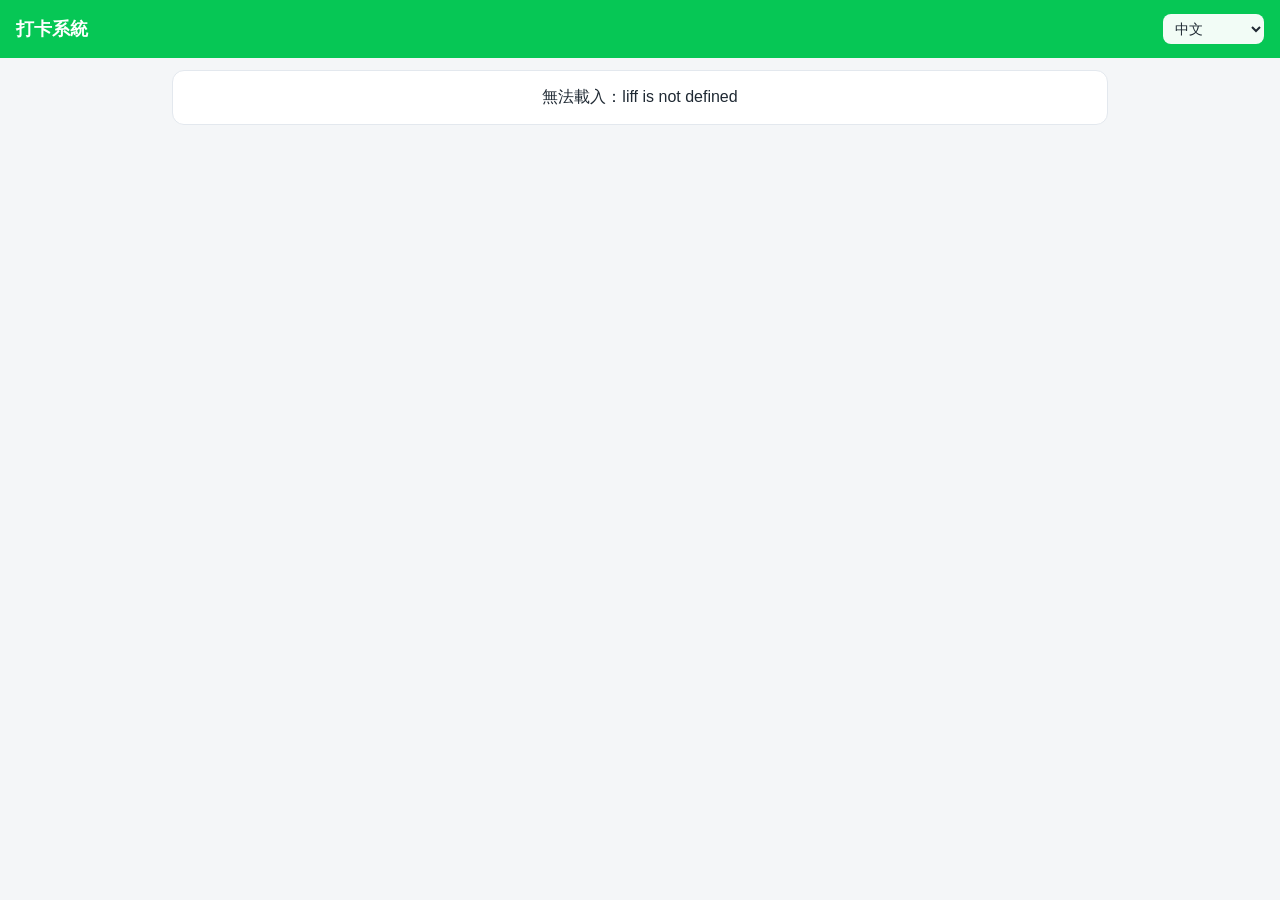
==== commit d7674e39: "Add files via upload" ====
--- a/index.html
+++ b/index.html
@@ -52,6 +52,10 @@
           <button class="btn out" id="b-out" onclick="punch('下班')" data-t="punchOut"></button>
         </div>
         <p class="mute center" id="p-hint"></p>
+      </div>
+      <div class="card" id="up-card" style="display:none">
+        <h2 data-t="upTitle"></h2>
+        <div id="up-list"></div>
       </div>
     </section>
 
@@ -101,8 +105,9 @@
     punchOk: '{0}打卡成功 {1}（距離公司 {2} 公尺）', punchToast: '{0}打卡成功 {1}',
     geoNone: '此裝置不支援定位', geoDenied: '定位權限被拒絕，請到手機設定允許 LINE 使用定位', geoFail: '無法取得定位，請到空曠處或開啟 GPS 後再試',
     thDate: '日期', thHours: '工時', thStatus: '狀態', noData: '沒有資料',
-    sPresent: '出勤天數', sHours: '工時', sLate: '遲到', sEarly: '早退', sMissing: '缺卡', sAbsent: '缺勤', sLeave: '請假時數', sOt: '加班時數',
+    sPresent: '出勤天數', sHours: '正常工時', sLate: '遲到', sEarly: '早退', sMissing: '缺卡', sAbsent: '缺勤', sLeave: '請假時數', sOt: '加班時數',
     otDay: '加班 {0} 小時',
+    upTitle: '近期加班安排', upItem: '{0}　{1}（{2} 小時）', busyMsg: '目前使用人數較多，請稍候再按一次', netMsg: '網路連線不穩，請稍後再試',
     newApp: '新增申請', kind: '類別', whichPunch: '補哪一筆', leaveType: '假別', punchTime: '打卡時間', startTime: '開始時間', endTime: '結束時間',
     hoursLabel: '時數（小時）', reason: '事由', submitApp: '送出申請', myApps: '我的申請', appSent: '申請已送出', noApps: '尚無申請',
     hoursUnit: '（{0} 小時）', reasonPre: '事由：', notePre: '審核備註：', cancelApp: '取消申請', cancelled: '已取消',
@@ -120,8 +125,9 @@
     punchOk: 'Chấm công {0} thành công lúc {1} (cách công ty {2} mét)', punchToast: 'Chấm công {0} thành công {1}',
     geoNone: 'Thiết bị này không hỗ trợ định vị', geoDenied: 'Quyền định vị bị từ chối. Vui lòng vào cài đặt điện thoại và cho phép LINE sử dụng vị trí', geoFail: 'Không lấy được vị trí. Vui lòng ra nơi thoáng hoặc bật GPS rồi thử lại',
     thDate: 'Ngày', thHours: 'Giờ làm', thStatus: 'Trạng thái', noData: 'Không có dữ liệu',
-    sPresent: 'Ngày đi làm', sHours: 'Giờ làm', sLate: 'Đi trễ', sEarly: 'Về sớm', sMissing: 'Thiếu chấm công', sAbsent: 'Vắng mặt', sLeave: 'Giờ nghỉ phép', sOt: 'Giờ tăng ca',
+    sPresent: 'Ngày đi làm', sHours: 'Giờ làm chính thức', sLate: 'Đi trễ', sEarly: 'Về sớm', sMissing: 'Thiếu chấm công', sAbsent: 'Vắng mặt', sLeave: 'Giờ nghỉ phép', sOt: 'Giờ tăng ca',
     otDay: 'Tăng ca {0} giờ',
+    upTitle: 'Lịch tăng ca sắp tới', upItem: '{0}  {1} ({2} giờ)', busyMsg: 'Hiện có nhiều người đang sử dụng, vui lòng đợi một chút rồi bấm lại', netMsg: 'Kết nối mạng không ổn định, vui lòng thử lại sau',
     newApp: 'Tạo đơn mới', kind: 'Loại đơn', whichPunch: 'Bổ sung lần nào', leaveType: 'Loại nghỉ phép', punchTime: 'Thời gian chấm công', startTime: 'Thời gian bắt đầu', endTime: 'Thời gian kết thúc',
     hoursLabel: 'Số giờ', reason: 'Lý do', submitApp: 'Gửi đơn', myApps: 'Đơn của tôi', appSent: 'Đã gửi đơn', noApps: 'Chưa có đơn nào',
     hoursUnit: ' ({0} giờ)', reasonPre: 'Lý do: ', notePre: 'Ghi chú duyệt: ', cancelApp: 'Hủy đơn', cancelled: 'Đã hủy',
@@ -133,7 +139,7 @@
   '上班': 'vào', '下班': 'ra',
   '補打卡': 'Bổ sung chấm công', '請假': 'Nghỉ phép', '加班': 'Tăng ca',
   '遲到': 'Đi trễ', '早退': 'Về sớm', '缺卡': 'Thiếu chấm công', '缺勤': 'Vắng mặt', '補卡': 'Chấm bù',
-  '待審核': 'Chờ duyệt', '已核准': 'Đã duyệt', '已駁回': 'Bị từ chối', '已取消': 'Đã hủy', '已作廢': 'Đã vô hiệu', '停用': 'Ngừng sử dụng',
+  '待審核': 'Chờ duyệt', '已核准': 'Đã duyệt', '已駁回': 'Bị từ chối', '已取消': 'Đã hủy', '已作廢': 'Đã vô hiệu', '已撤銷': 'Đã thu hồi', '停用': 'Ngừng sử dụng',
   '特休': 'Nghỉ phép năm', '事假': 'Nghỉ việc riêng', '病假': 'Nghỉ ốm', '公假': 'Nghỉ công vụ', '婚假': 'Nghỉ kết hôn', '喪假': 'Nghỉ tang', '其他': 'Khác',
   '管理部': 'Bộ phận Quản lý', '業務部': 'Bộ phận Kinh doanh', '會計部': 'Bộ phận Kế toán', '製造部': 'Bộ phận Sản xuất', '包裝部': 'Bộ phận Đóng gói', '物流部': 'Bộ phận Hậu cần',
   '公司安排加班': 'Công ty sắp xếp tăng ca', '管理人員登記': 'Quản lý đăng ký',
@@ -148,6 +154,7 @@
   document.documentElement.lang = LANG === 'vi' ? 'vi' : 'zh-Hant';
   document.title = t('title'); $('lang').value = LANG; $('busy').textContent = t('busy');
   document.querySelectorAll('[data-t]').forEach((el) => { el.textContent = t(el.dataset.t); });
+  window.BUSY_MSG = t('busyMsg'); window.NET_MSG = t('netMsg');
 }
 function storedLang() { try { return localStorage.getItem('lang'); } catch (e) { return null; } }
 async function setLang(l, byUser) {
@@ -205,7 +212,14 @@
 function renderPunch() {
   $('t-in').textContent = hm(me.punch.in); $('t-out').textContent = hm(me.punch.out);
   $('b-in').disabled = !!me.punch.in;
-}
+  const up = me.upcomingOt || [];
+  $('up-card').style.display = up.length ? 'block' : 'none';
+  $('up-list').innerHTML = up.map((x) => {
+    const d = (LANG === 'vi' ? +x.date.slice(8) + '/' + +x.date.slice(5, 7) : +x.date.slice(5, 7) + '/' + +x.date.slice(8)) + t('wdFmt', I18N[LANG].wd[wdOf(x.date)]);
+    return '<div class="item">' + esc(t('upItem', d, x.end ? x.start + '–' + x.end : '', x.hours)) + (x.note ? '<br><span class="mute">' + esc(term(x.note)) + '</span>' : '') + '</div>';
+  }).join('');
+}
+function wdOf(d) { const a = d.split('-'); const w = new Date(+a[0], +a[1] - 1, +a[2]).getDay(); return w === 0 ? 7 : w; }
 setInterval(() => {
   const d = new Date();
   $('clock').textContent = d.toLocaleTimeString('zh-TW', { hour12: false, timeZone: 'Asia/Taipei' });
@@ -253,7 +267,7 @@
       .map((x) => '<div><span class="mute">' + esc(t(x[0])) + '</span><b>' + x[1] + '</b></div>').join('');
     $('m-body').innerHTML = r.days.slice().reverse().map((d) =>
       '<tr class="' + (d.isWork ? '' : 'off') + '"><td>' + d.date.slice(5) + esc(t('wdFmt', I18N[LANG].wd[d.wd])) + '</td><td>' + hm(d.in) + '</td><td>' + hm(d.out) + '</td><td>' +
-      (d.workMin ? (d.workMin / 60).toFixed(1) : '') + '</td><td>' + dayTags(d.flags) + (d.leave ? esc(termBoth(d.leave)) : '') + (d.holiday ? esc(d.holiday) : '') + (d.ot ? ' ' + esc(t('otDay', d.ot)) : '') + '</td></tr>').join('') ||
+      (d.workMin ? (d.workMin / 60).toFixed(1) : '') + '</td><td>' + dayTags(d.flags) + (d.leave ? esc(termBoth(d.leave)) + (d.leaveTime && d.leaveTime !== '全天' ? ' ' + esc(d.leaveTime) : '') : '') + (d.holiday ? esc(d.holiday) : '') + (d.ot ? ' ' + esc(t('otDay', d.ot)) : '') + '</td></tr>').join('') ||
       '<tr><td colspan="5" class="mute">' + esc(t('noData')) + '</td></tr>';
   } catch (e) { toast(e.message, true); }
 }
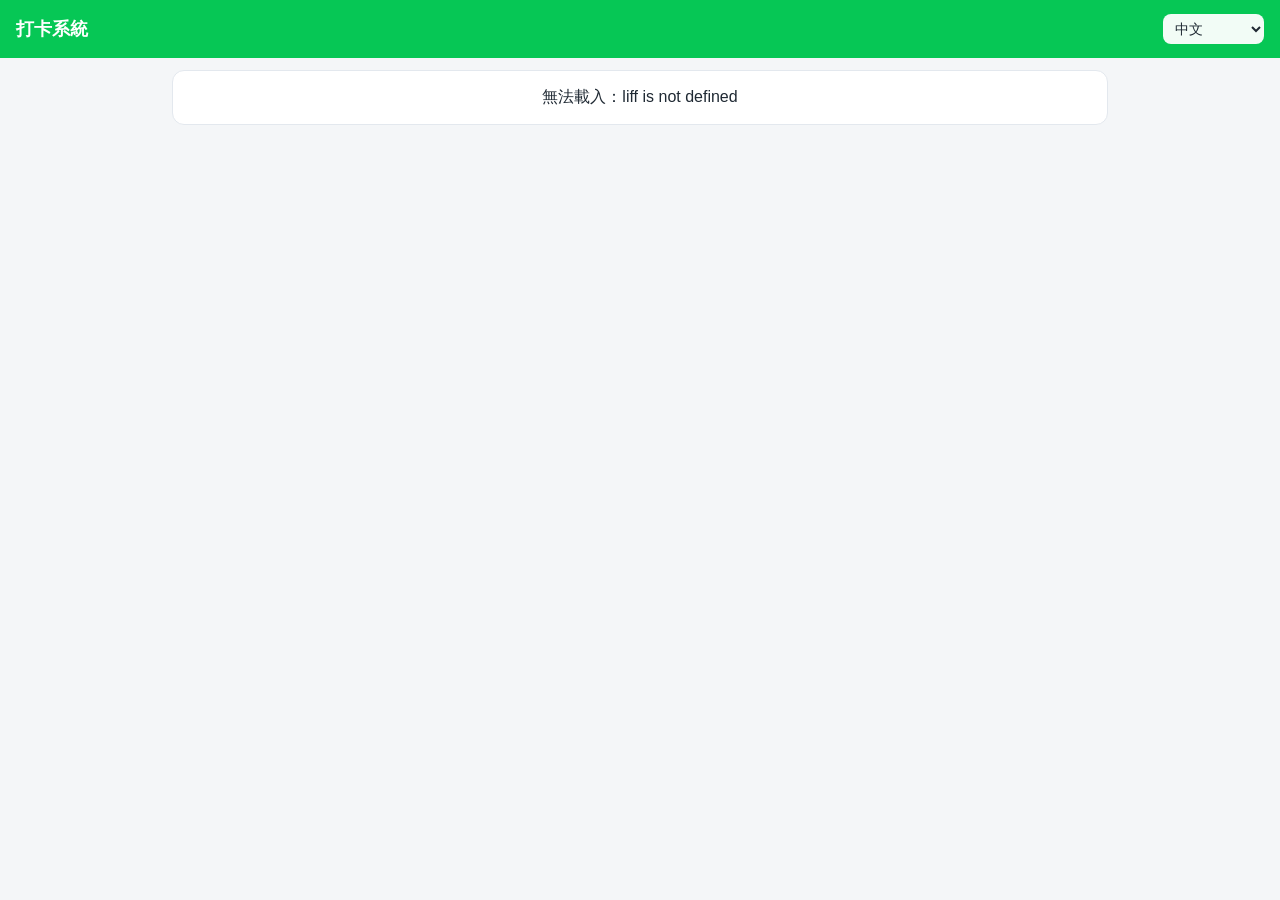
==== commit c2ab648f: "Add files via upload" ====
--- a/index.html
+++ b/index.html
@@ -140,7 +140,7 @@
   '補打卡': 'Bổ sung chấm công', '請假': 'Nghỉ phép', '加班': 'Tăng ca',
   '遲到': 'Đi trễ', '早退': 'Về sớm', '缺卡': 'Thiếu chấm công', '缺勤': 'Vắng mặt', '補卡': 'Chấm bù',
   '待審核': 'Chờ duyệt', '已核准': 'Đã duyệt', '已駁回': 'Bị từ chối', '已取消': 'Đã hủy', '已作廢': 'Đã vô hiệu', '已撤銷': 'Đã thu hồi', '停用': 'Ngừng sử dụng',
-  '特休': 'Nghỉ phép năm', '事假': 'Nghỉ việc riêng', '病假': 'Nghỉ ốm', '公假': 'Nghỉ công vụ', '婚假': 'Nghỉ kết hôn', '喪假': 'Nghỉ tang', '其他': 'Khác',
+  '特休': 'Nghỉ phép năm', '事假': 'Nghỉ việc riêng', '病假': 'Nghỉ ốm', '公假': 'Nghỉ công vụ', '婚假': 'Nghỉ kết hôn', '喪假': 'Nghỉ tang', '公傷假': 'Nghỉ tai nạn lao động', '家庭照顧假': 'Nghỉ chăm sóc gia đình', '無薪假': 'Nghỉ không lương', '其他': 'Khác',
   '管理部': 'Bộ phận Quản lý', '業務部': 'Bộ phận Kinh doanh', '會計部': 'Bộ phận Kế toán', '製造部': 'Bộ phận Sản xuất', '包裝部': 'Bộ phận Đóng gói', '物流部': 'Bộ phận Hậu cần',
   '公司安排加班': 'Công ty sắp xếp tăng ca', '管理人員登記': 'Quản lý đăng ký',
   '國定假日': 'Ngày lễ', '週六': 'Thứ Bảy', '週日': 'Chủ nhật', '平日': 'Ngày thường'
